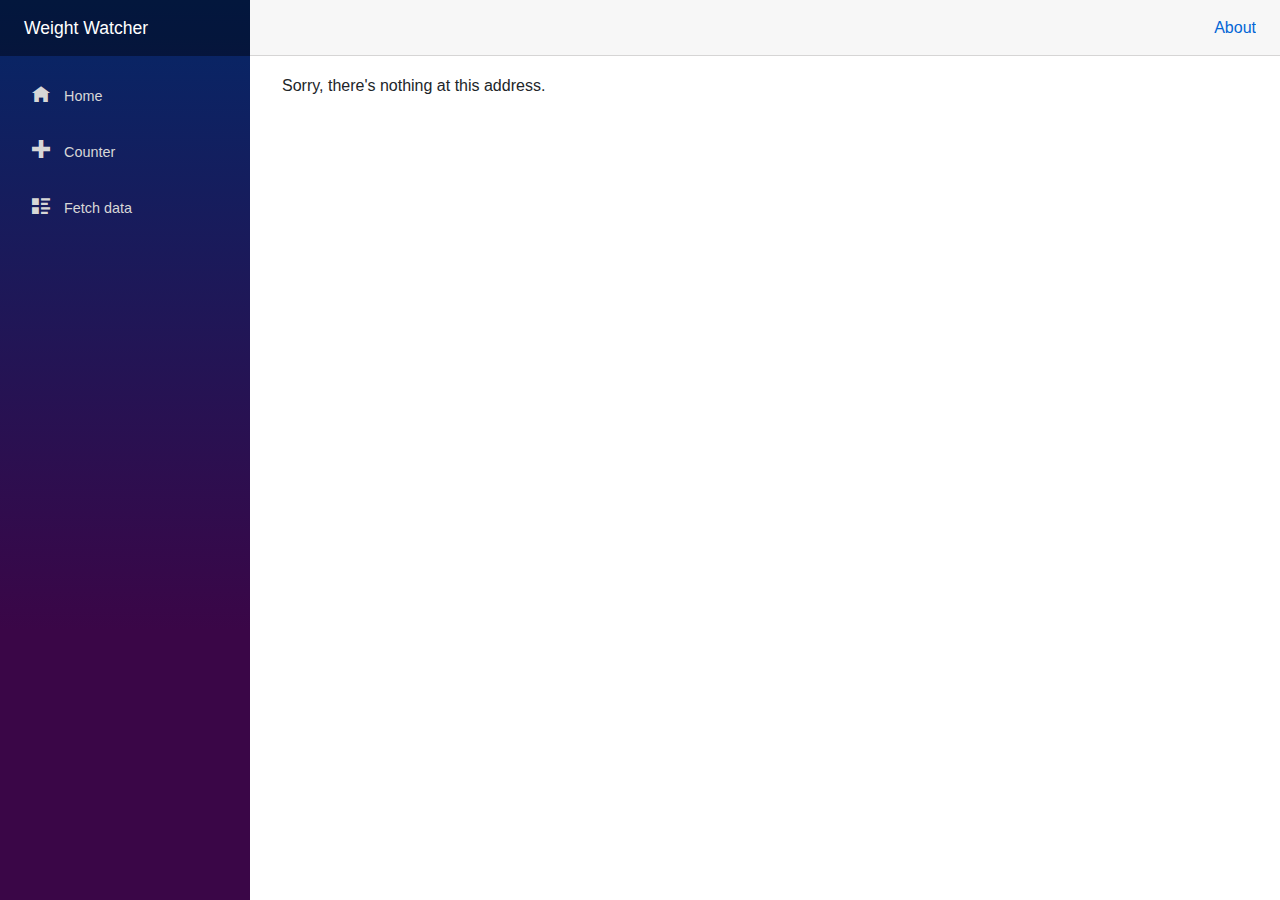
==== index.html @ f0f45bff "Deploying to gh-pages from  @ 7879383d0a5e5637ea8df765824bbaf520f5c958 🚀" ====
<!DOCTYPE html>
<html>

<head>
    <meta charset="utf-8" />
    <meta name="viewport" content="width=device-width, initial-scale=1.0, maximum-scale=1.0, user-scalable=no" />
    <title>Malcaba.WeightWatcher.App</title>
    <base href="/" />
    <link href="css/bootstrap/bootstrap.min.css" rel="stylesheet" />
    <link href="css/app.css" rel="stylesheet" />
    <link href="Malcaba.WeightWatcher.App.styles.css" rel="stylesheet" />
</head>

<body>
    <div id="app">Loading...</div>

    <div id="blazor-error-ui">
        An unhandled error has occurred.
        <a href="" class="reload">Reload</a>
        <a class="dismiss">🗙</a>
    </div>
    <script src="_framework/blazor.webassembly.js"></script>
</body>

</html>
---- css/app.css ----
﻿@import url('open-iconic/font/css/open-iconic-bootstrap.min.css');

html, body {
    font-family: 'Helvetica Neue', Helvetica, Arial, sans-serif;
}

a, .btn-link {
    color: #0366d6;
}

.btn-primary {
    color: #fff;
    background-color: #1b6ec2;
    border-color: #1861ac;
}

.content {
    padding-top: 1.1rem;
}

.valid.modified:not([type=checkbox]) {
    outline: 1px solid #26b050;
}

.invalid {
    outline: 1px solid red;
}

.validation-message {
    color: red;
}

#blazor-error-ui {
    background: lightyellow;
    bottom: 0;
    box-shadow: 0 -1px 2px rgba(0, 0, 0, 0.2);
    display: none;
    left: 0;
    padding: 0.6rem 1.25rem 0.7rem 1.25rem;
    position: fixed;
    width: 100%;
    z-index: 1000;
}

    #blazor-error-ui .dismiss {
        cursor: pointer;
        position: absolute;
        right: 0.75rem;
        top: 0.5rem;
    }
---- Malcaba.WeightWatcher.App.styles.css ----
/* /Shared/MainLayout.razor.rz.scp.css */
.page[b-knoyvdwcet] {
    position: relative;
    display: flex;
    flex-direction: column;
}

.main[b-knoyvdwcet] {
    flex: 1;
}

.sidebar[b-knoyvdwcet] {
    background-image: linear-gradient(180deg, rgb(5, 39, 103) 0%, #3a0647 70%);
}

.top-row[b-knoyvdwcet] {
    background-color: #f7f7f7;
    border-bottom: 1px solid #d6d5d5;
    justify-content: flex-end;
    height: 3.5rem;
    display: flex;
    align-items: center;
}

    .top-row[b-knoyvdwcet]  a, .top-row .btn-link[b-knoyvdwcet] {
        white-space: nowrap;
        margin-left: 1.5rem;
    }

    .top-row a:first-child[b-knoyvdwcet] {
        overflow: hidden;
        text-overflow: ellipsis;
    }

@media (max-width: 640.98px) {
    .top-row:not(.auth)[b-knoyvdwcet] {
        display: none;
    }

    .top-row.auth[b-knoyvdwcet] {
        justify-content: space-between;
    }

    .top-row a[b-knoyvdwcet], .top-row .btn-link[b-knoyvdwcet] {
        margin-left: 0;
    }
}

@media (min-width: 641px) {
    .page[b-knoyvdwcet] {
        flex-direction: row;
    }

    .sidebar[b-knoyvdwcet] {
        width: 250px;
        height: 100vh;
        position: sticky;
        top: 0;
    }

    .top-row[b-knoyvdwcet] {
        position: sticky;
        top: 0;
        z-index: 1;
    }

    .main > div[b-knoyvdwcet] {
        padding-left: 2rem !important;
        padding-right: 1.5rem !important;
    }
}
/* /Shared/NavMenu.razor.rz.scp.css */
.navbar-toggler[b-ncn735tmks] {
    background-color: rgba(255, 255, 255, 0.1);
}

.top-row[b-ncn735tmks] {
    height: 3.5rem;
    background-color: rgba(0,0,0,0.4);
}

.navbar-brand[b-ncn735tmks] {
    font-size: 1.1rem;
}

.oi[b-ncn735tmks] {
    width: 2rem;
    font-size: 1.1rem;
    vertical-align: text-top;
    top: -2px;
}

.nav-item[b-ncn735tmks] {
    font-size: 0.9rem;
    padding-bottom: 0.5rem;
}

    .nav-item:first-of-type[b-ncn735tmks] {
        padding-top: 1rem;
    }

    .nav-item:last-of-type[b-ncn735tmks] {
        padding-bottom: 1rem;
    }

    .nav-item[b-ncn735tmks]  a {
        color: #d7d7d7;
        border-radius: 4px;
        height: 3rem;
        display: flex;
        align-items: center;
        line-height: 3rem;
    }

.nav-item[b-ncn735tmks]  a.active {
    background-color: rgba(255,255,255,0.25);
    color: white;
}

.nav-item[b-ncn735tmks]  a:hover {
    background-color: rgba(255,255,255,0.1);
    color: white;
}

@media (min-width: 641px) {
    .navbar-toggler[b-ncn735tmks] {
        display: none;
    }

    .collapse[b-ncn735tmks] {
        /* Never collapse the sidebar for wide screens */
        display: block;
    }
}
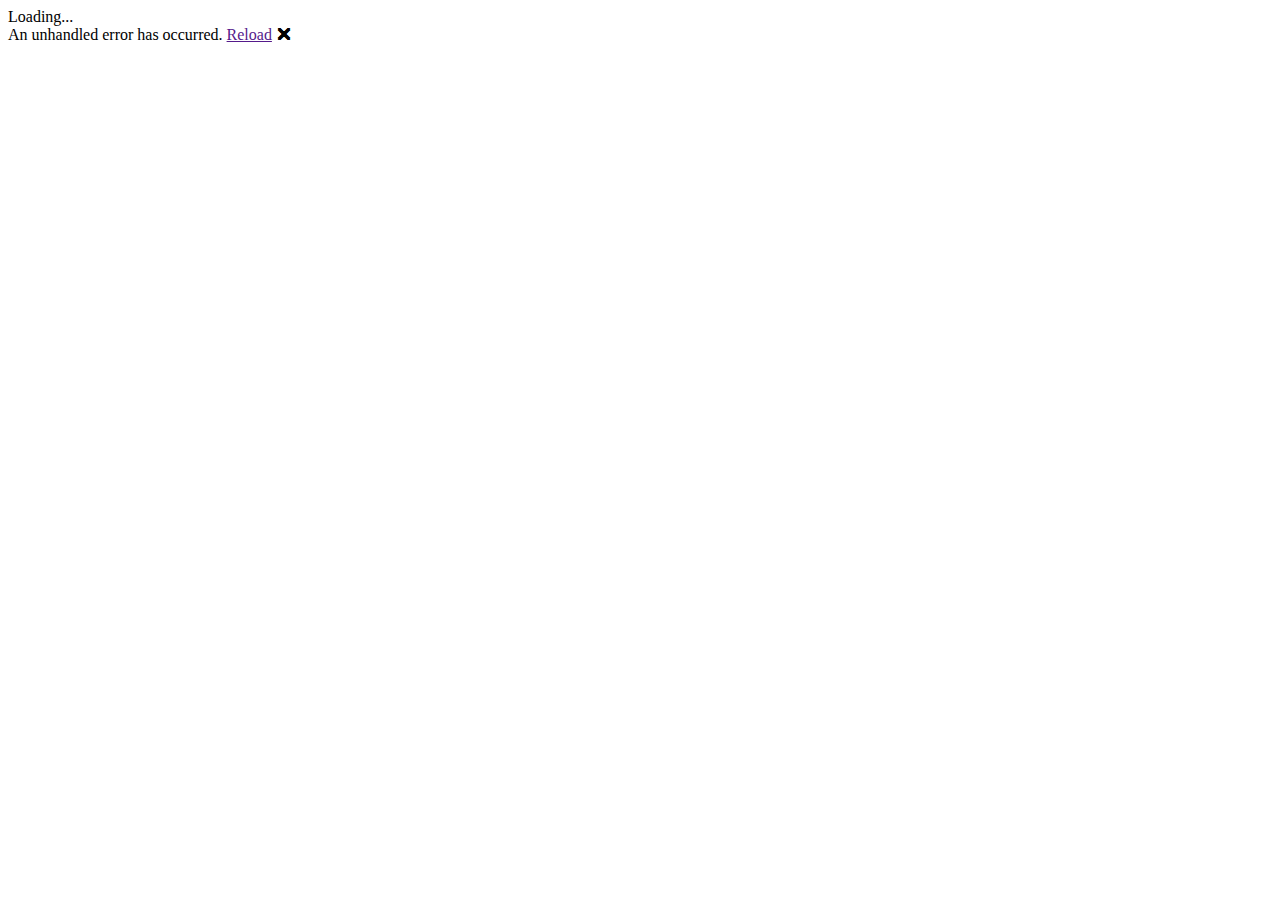
==== commit 9d802cbc: "Deploying to gh-pages from  @ 8a0f1a60d4be0469e30d4b1bc9d7d9a251c0bd99 🚀" ====
--- a/index.html
+++ b/index.html
@@ -5,7 +5,7 @@
     <meta charset="utf-8" />
     <meta name="viewport" content="width=device-width, initial-scale=1.0, maximum-scale=1.0, user-scalable=no" />
     <title>Malcaba.WeightWatcher.App</title>
-    <base href="/" />
+    <base href="/blazor-sharp/" />
     <link href="css/bootstrap/bootstrap.min.css" rel="stylesheet" />
     <link href="css/app.css" rel="stylesheet" />
     <link href="Malcaba.WeightWatcher.App.styles.css" rel="stylesheet" />
